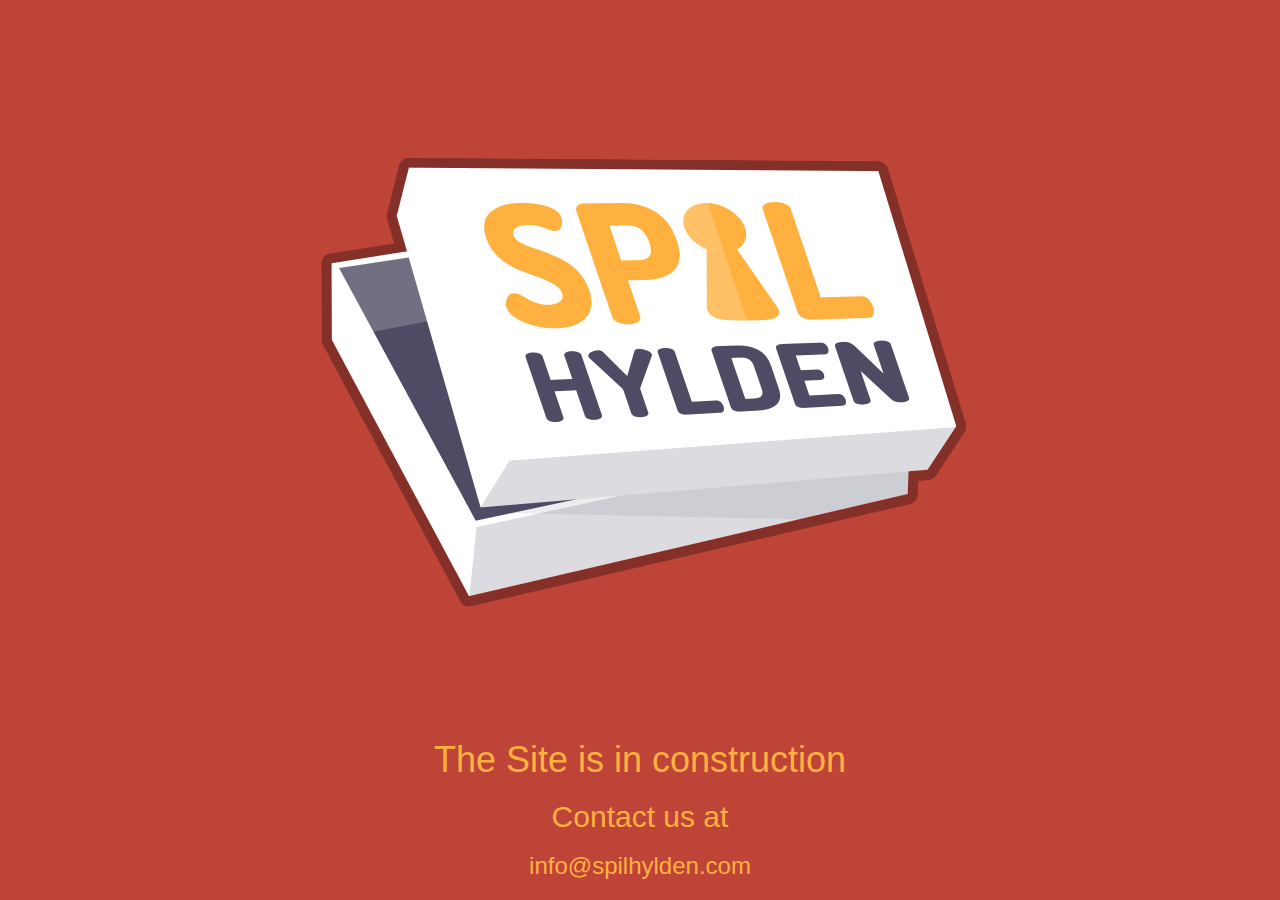
==== index.html @ 26bd0716 "added temp homepage" ====
<!doctype html>
<html>
<head>
<meta charset="utf-8">
<meta http-equiv="X-UA-Compatible" content="IE=edge">
<meta name="viewport" content="width=device-width, initial-scale=1.0">
<title>Spilhylden</title>
<link href="css/bootstrap.css" rel="stylesheet" type="text/css">
<style type="text/css">
body {
	background-color: #be4438;
}
body,td,th {
	color: #FFB140;
}
</style>
<!-- HTML5 shim and Respond.js for IE8 support of HTML5 elements and media queries -->
<!-- WARNING: Respond.js doesn't work if you view the page via file:// -->
<!--[if lt IE 9]>
<script src="https://oss.maxcdn.com/html5shiv/3.7.2/html5shiv.min.js"></script>
<script src="https://oss.maxcdn.com/respond/1.4.2/respond.min.js"></script>
<![endif]-->
</head>

<body>
<div align="center" class="container-fluid"><img src="images/logo.png" class="img-responsive" alt="Placeholder image">
  <h1>The Site is in construction</h1><h2>Contact us at</h2><h3>info@spilhylden.com</h3>
</div>
</body>
</html>
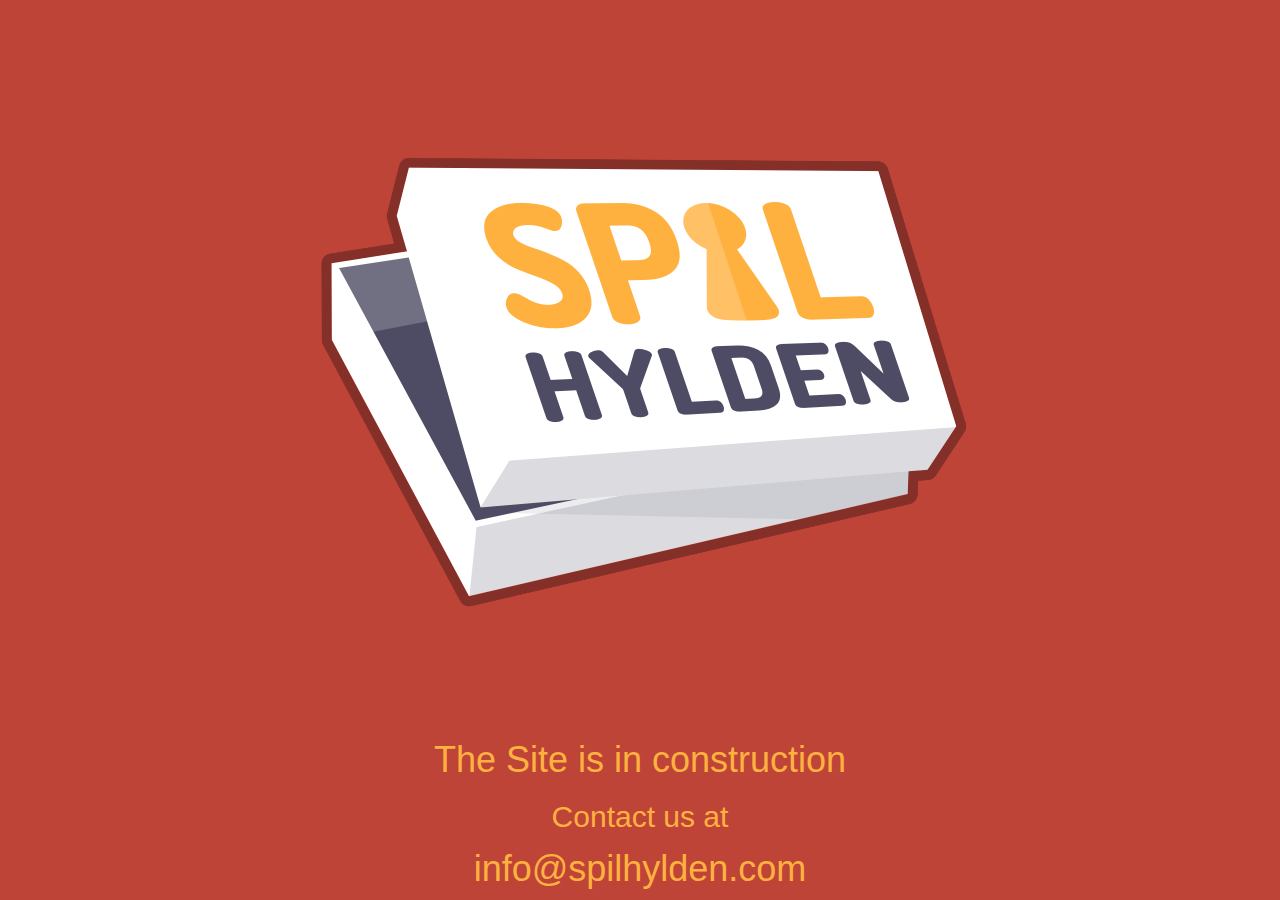
==== commit 5c8b9eee: "added hyperlink to the email" ====
--- a/index.html
+++ b/index.html
@@ -1,6 +1,7 @@
 <!doctype html>
 <html>
 <head>
+<link rel="shortcut icon" href="images/logo.png">
 <meta charset="utf-8">
 <meta http-equiv="X-UA-Compatible" content="IE=edge">
 <meta name="viewport" content="width=device-width, initial-scale=1.0">
@@ -11,6 +12,13 @@
 	background-color: #be4438;
 }
 body,td,th {
+	color: #FFB140;
+	font-size: 14px;
+}
+a {
+	font-size: 36px;
+}
+a:link {
 	color: #FFB140;
 }
 </style>
@@ -24,7 +32,8 @@
 
 <body>
 <div align="center" class="container-fluid"><img src="images/logo.png" class="img-responsive" alt="Placeholder image">
-  <h1>The Site is in construction</h1><h2>Contact us at</h2><h3>info@spilhylden.com</h3>
+  <h1>The Site is in construction</h1><h2>Contact us at</h2>
+  <a href="mailto:info@spilhylden.com">info@spilhylden.com</a>
 </div>
 </body>
 </html>
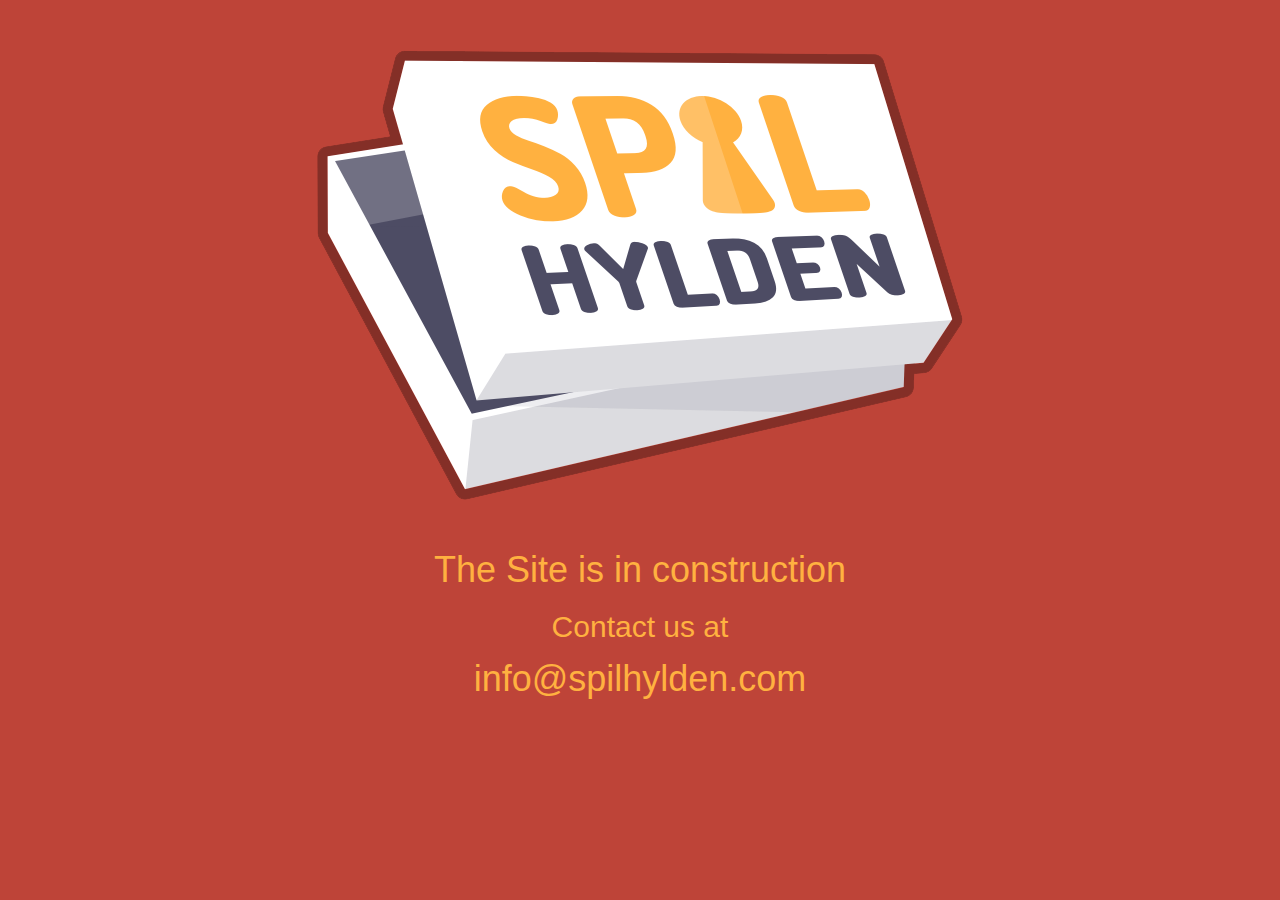
==== commit af2a6860: "update to a image size" ====
--- a/index.html
+++ b/index.html
@@ -31,7 +31,7 @@
 </head>
 
 <body>
-<div align="center" class="container-fluid"><img src="images/logo.png" class="img-responsive" alt="Placeholder image">
+<div align="center" class="container-fluid"><img src="images/logo.png" class="img-responsive" alt="Placeholder image" vspace="50">
   <h1>The Site is in construction</h1><h2>Contact us at</h2>
   <a href="mailto:info@spilhylden.com">info@spilhylden.com</a>
 </div>
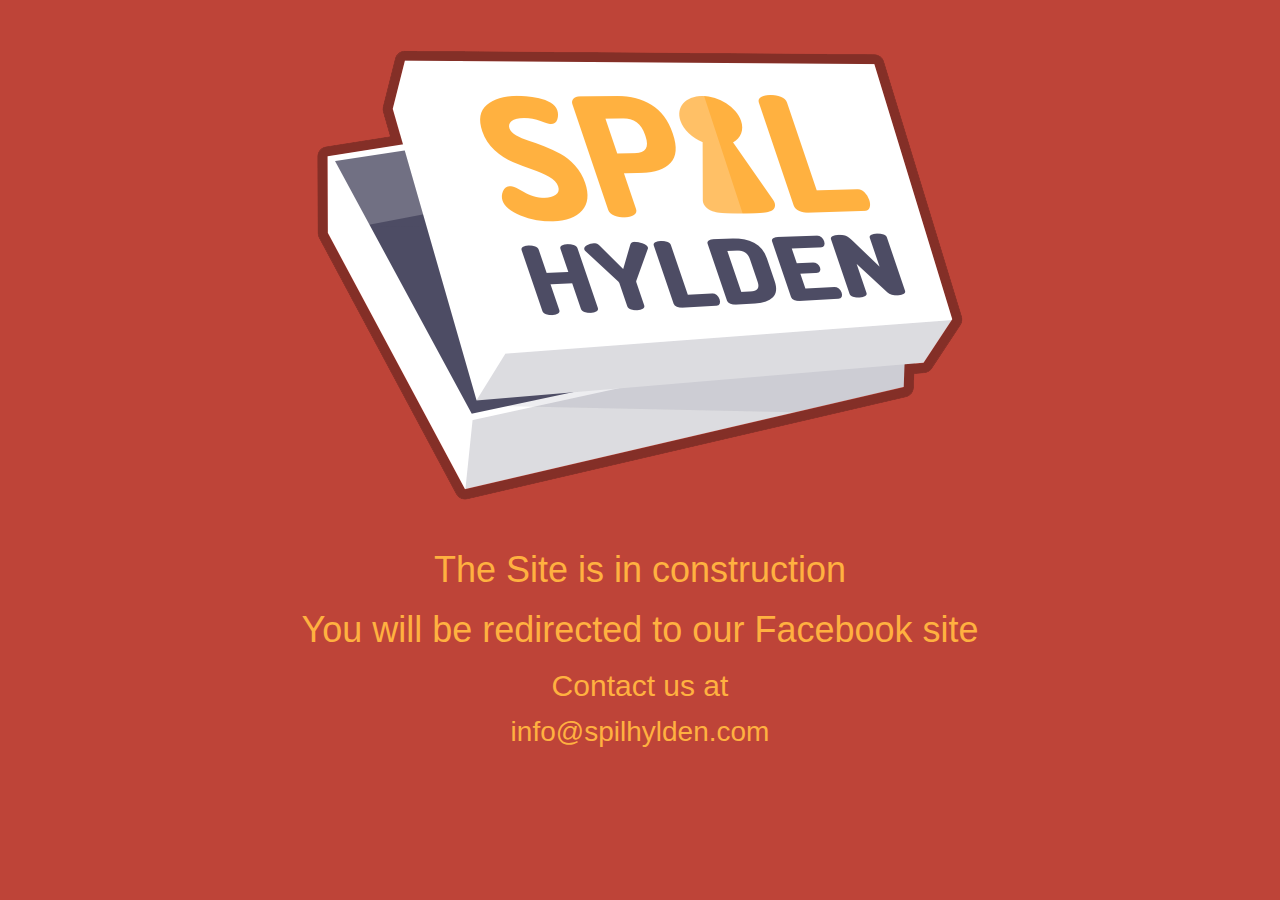
==== commit 6ad761a3: "added redirecting to facebook" ====
--- a/index.html
+++ b/index.html
@@ -1,4 +1,4 @@
-<!doctype html>
+﻿<!doctype html>
 <html>
 <head>
 <link rel="shortcut icon" href="images/logo.png">
@@ -16,7 +16,7 @@
 	font-size: 14px;
 }
 a {
-	font-size: 36px;
+	font-size: 28px;
 }
 a:link {
 	color: #FFB140;
@@ -28,12 +28,25 @@
 <script src="https://oss.maxcdn.com/html5shiv/3.7.2/html5shiv.min.js"></script>
 <script src="https://oss.maxcdn.com/respond/1.4.2/respond.min.js"></script>
 <![endif]-->
+<meta http-equiv="refresh" content="5; url=http://www.facebook.com/spilhylden" />
 </head>
 
 <body>
 <div align="center" class="container-fluid"><img src="images/logo.png" class="img-responsive" alt="Placeholder image" vspace="50">
-  <h1>The Site is in construction</h1><h2>Contact us at</h2>
+  <h1>The Site is in construction</h1><h1>You will be redirected to our Facebook site</h1><h2>Contact us at</h2>
   <a href="mailto:info@spilhylden.com">info@spilhylden.com</a>
 </div>
+
+    <script>
+  (function(i,s,o,g,r,a,m){i['GoogleAnalyticsObject']=r;i[r]=i[r]||function(){
+  (i[r].q=i[r].q||[]).push(arguments)},i[r].l=1*new Date();a=s.createElement(o),
+  m=s.getElementsByTagName(o)[0];a.async=1;a.src=g;m.parentNode.insertBefore(a,m)
+  })(window,document,'script','https://www.google-analytics.com/analytics.js','ga');
+
+  ga('create', 'UA-81607382-1', 'auto');
+  ga('send', 'pageview');
+
+    </script>
+
 </body>
 </html>
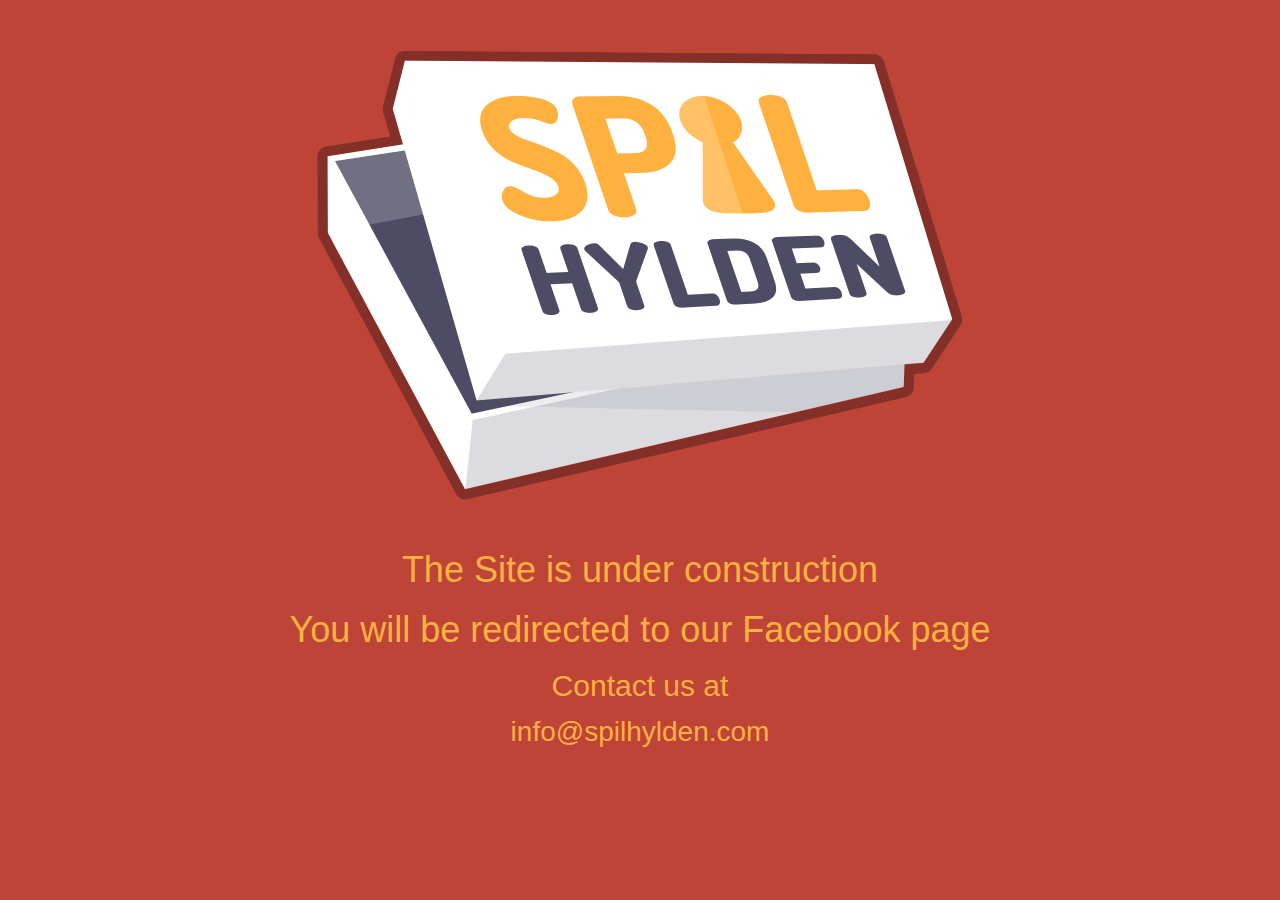
==== commit 60325882: "more typooos" ====
--- a/index.html
+++ b/index.html
@@ -33,7 +33,7 @@
 
 <body>
 <div align="center" class="container-fluid"><img src="images/logo.png" class="img-responsive" alt="Placeholder image" vspace="50">
-  <h1>The Site is in construction</h1><h1>You will be redirected to our Facebook site</h1><h2>Contact us at</h2>
+  <h1>The Site is under construction</h1><h1>You will be redirected to our Facebook page</h1><h2>Contact us at</h2>
   <a href="mailto:info@spilhylden.com">info@spilhylden.com</a>
 </div>
 
